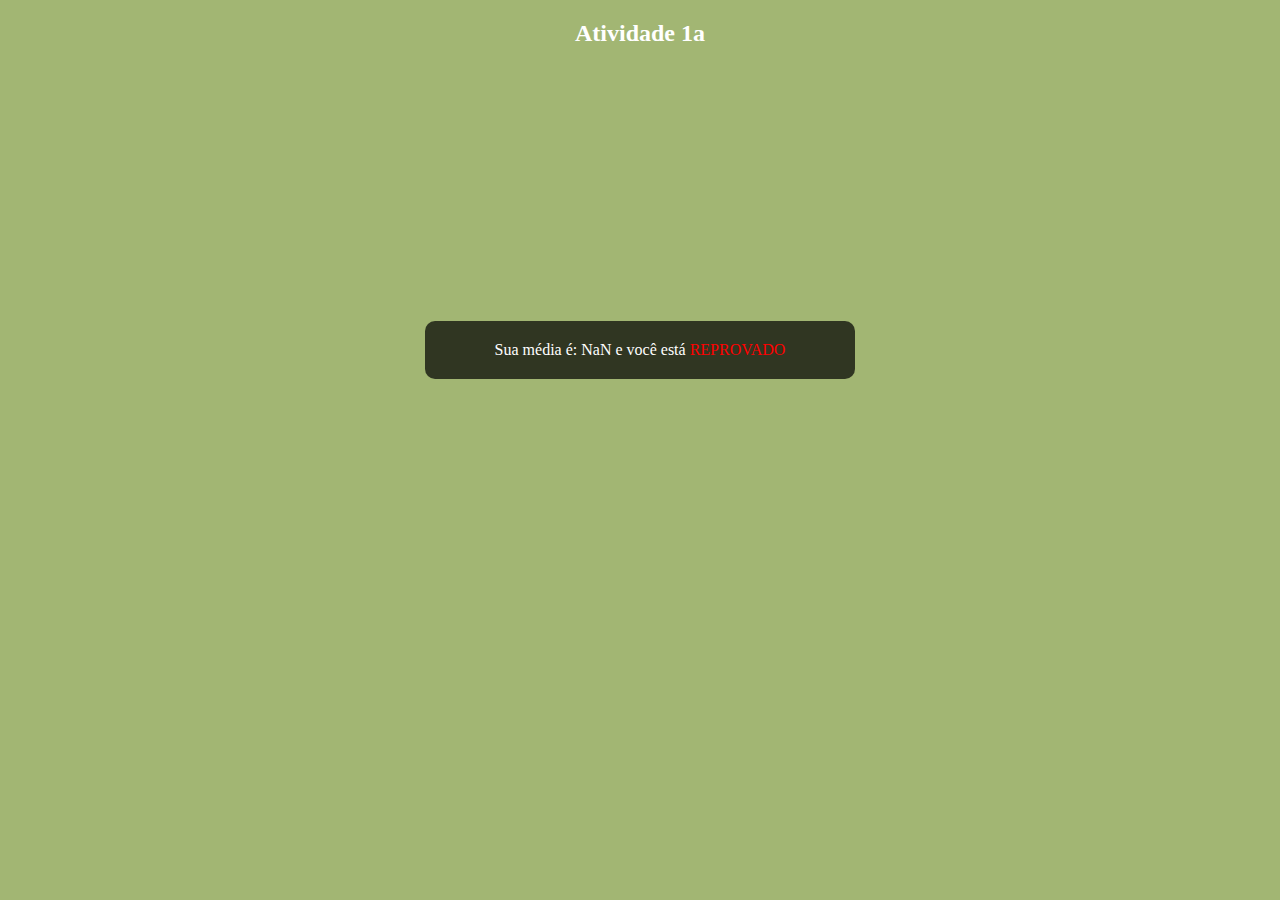
==== atividade1a.html @ c97174ed "add atv1 atv2" ====
<!DOCTYPE html>
<html lang="en">
<head>
    <meta charset="UTF-8">
    <meta name="viewport" content="width=device-width, initial-scale=1.0">
    <title>Atividade 1a</title>
    <link rel="stylesheet" href="style.css">
</head>
<body>
    <h1>Atividade 1a</h1>
    <div class="background">
        <p>Sua média é: <span id="id_media"></span> e você está <span id="id_situacao"></span></p>
    </div>

    <script>
        let nota1 = parseFloat(prompt('Informe a primeira nota:'));
        let nota2 = parseFloat(prompt('Informe a segunda nota:'));
        let media = (nota1 + nota2) / 2;


        if (media >= 6) {
            document.getElementById("id_media").innerHTML = media;
            document.getElementById("id_situacao").style.color = "blue";
            document.getElementById('id_situacao').innerHTML = 'APROVADO';
        } else {
            document.getElementById("id_media").innerHTML = media;
            document.getElementById("id_situacao").style.color = "red";
            document.getElementById('id_situacao').innerHTML = 'REPROVADO';
        }
    </script>
</body>
</html>
---- style.css ----
* {
    box-sizing: border-box;
    margin: 0;
    padding: 0;
}

body {
    background-color: rgb(162, 182, 115);
    width: 100%;
    height: 100vh;
}

.form-box {
    background: rgba(0, 0, 0, 0.7);
    border-radius: 10px;
    width: 430px;
    height: 200px;
    position: absolute;
    transform: translate(-50%,-50%);
    left: 50%;
    top: 200px;
    padding: 10px;
    display: flex;
    flex-direction: column;
}

.form-box label {
    color: #fff;
    padding-left: 4px;
}

.form-box input {
    width: 100%;
    padding: 4px 8px;
    margin: 2px 0 8px 0;
    font-size: 1rem;
    border: none;
    outline: none;
    border-radius: 8px;
}

.form-box input[type="button"] {
    margin: 10px auto;
    padding: 10px;
    font-size: 1rem;
}

.background {
    background: rgba(0, 0, 0, 0.7);
    border-radius: 10px;
    width: 430px;
    position: absolute;
    transform: translate(-50%,-50%);
    left: 50%;
    top: 350px;
    display: flex;
    justify-content: center;
    align-items: start;
}
.background p {
    padding: 20px;
    color: #fff;
}

h1 {
    text-align: center;
    color: #fff;
    padding-top: 20px;
    font-size: 24px;
}

li {
    padding: 10px;
    list-style-type: none;
}

li a {
    text-decoration: none;
    color: #fff;
    font-weight: 700;
}
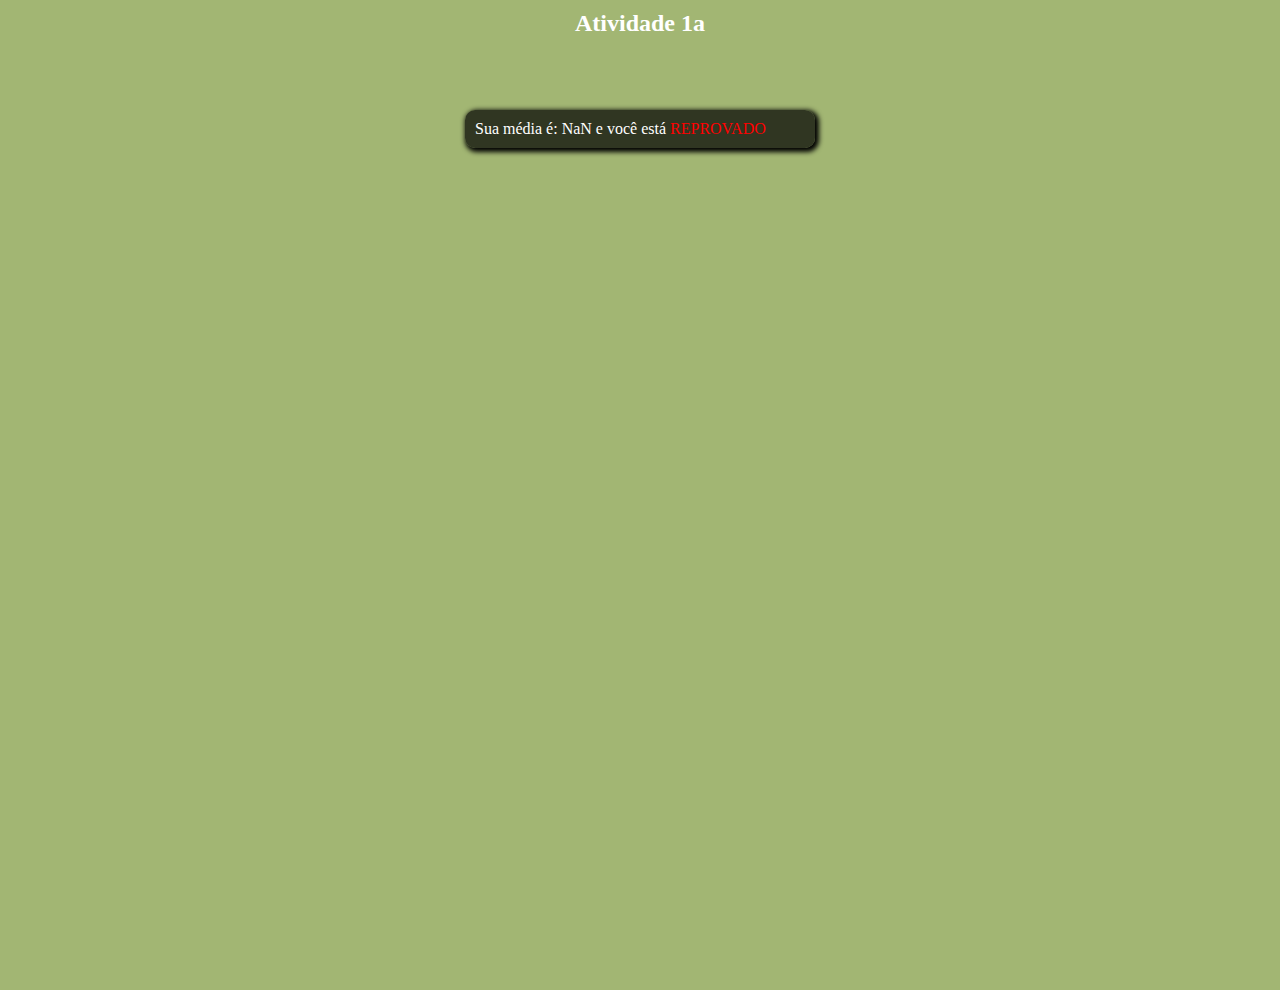
==== commit ed544382: "createElemento for all" ====
--- a/atividade1a.html
+++ b/atividade1a.html
@@ -7,10 +7,15 @@
     <link rel="stylesheet" href="style.css">
 </head>
 <body>
-    <h1>Atividade 1a</h1>
-    <div class="background">
-        <p>Sua média é: <span id="id_media"></span> e você está <span id="id_situacao"></span></p>
-    </div>
+    <header>
+        <h1>Atividade 1a</h1>
+    </header>
+
+    <main>
+        <div class="list-box">
+            <p>Sua média é: <span id="id_media"></span> e você está <span id="id_situacao"></span></p>
+        </div>
+    </main>
 
     <script>
         let nota1 = parseFloat(prompt('Informe a primeira nota:'));
--- a/style.css
+++ b/style.css
@@ -6,27 +6,63 @@
 
 body {
     background-color: rgb(162, 182, 115);
+    color: #fff;
     width: 100%;
     height: 100vh;
+}
+
+header {
+    height: 10%;
+}
+
+h1 {
+    text-align: center;
+    padding: 10px 0;
+    font-size: 24px;
+}
+
+main {
+    display: flex;
+    flex-direction: column;
+    justify-content: start;
+    align-items: center;
+    width: 100%;
+    height: 100vh;
+    padding-top: 20px;
+}
+
+.list-box {
+    background: rgba(0, 0, 0, 0.7);
+    border-radius: 10px;
+    width: 350px;
+    padding: 10px;
+    box-shadow: 2px 2px 5px 2px black;
+}
+
+.txt_input {
+    width: 200px;
+    padding: 4px 8px;
+    margin: 2px 20px 8px 0;
+    font-size: 1rem;
+    border: none;
+    outline: none;
+    border-radius: 6px;
+}
+
+.list-btn {
+    padding: 4px 8px;
+    font-size: 1rem;
+    border: none;
+    outline: none;
+    border-radius: 6px;
 }
 
 .form-box {
     background: rgba(0, 0, 0, 0.7);
     border-radius: 10px;
-    width: 430px;
-    height: 200px;
-    position: absolute;
-    transform: translate(-50%,-50%);
-    left: 50%;
-    top: 200px;
+    width: 350px;
     padding: 10px;
-    display: flex;
-    flex-direction: column;
-}
-
-.form-box label {
-    color: #fff;
-    padding-left: 4px;
+    box-shadow: 2px 2px 5px 2px black;
 }
 
 .form-box input {
@@ -36,46 +72,40 @@
     font-size: 1rem;
     border: none;
     outline: none;
-    border-radius: 8px;
+    border-radius: 6px;
 }
 
 .form-box input[type="button"] {
     margin: 10px auto;
-    padding: 10px;
     font-size: 1rem;
+}
+
+.form-box p {
+    text-align: center;
 }
 
 .background {
     background: rgba(0, 0, 0, 0.7);
     border-radius: 10px;
-    width: 430px;
-    position: absolute;
-    transform: translate(-50%,-50%);
-    left: 50%;
-    top: 350px;
-    display: flex;
-    justify-content: center;
-    align-items: start;
-}
-.background p {
-    padding: 20px;
-    color: #fff;
-}
-
-h1 {
+    width: 350px;
+    margin-top: 20px;
+    padding: 10px;
     text-align: center;
-    color: #fff;
-    padding-top: 20px;
-    font-size: 24px;
+    box-shadow: 2px 2px 5px 2px black;
 }
 
 li {
     padding: 10px;
     list-style-type: none;
+    border-bottom: 1px solid gray;
 }
 
 li a {
+    color: #fff;
     text-decoration: none;
-    color: #fff;
     font-weight: 700;
+}
+
+a:hover {
+    color: burlywood;
 }